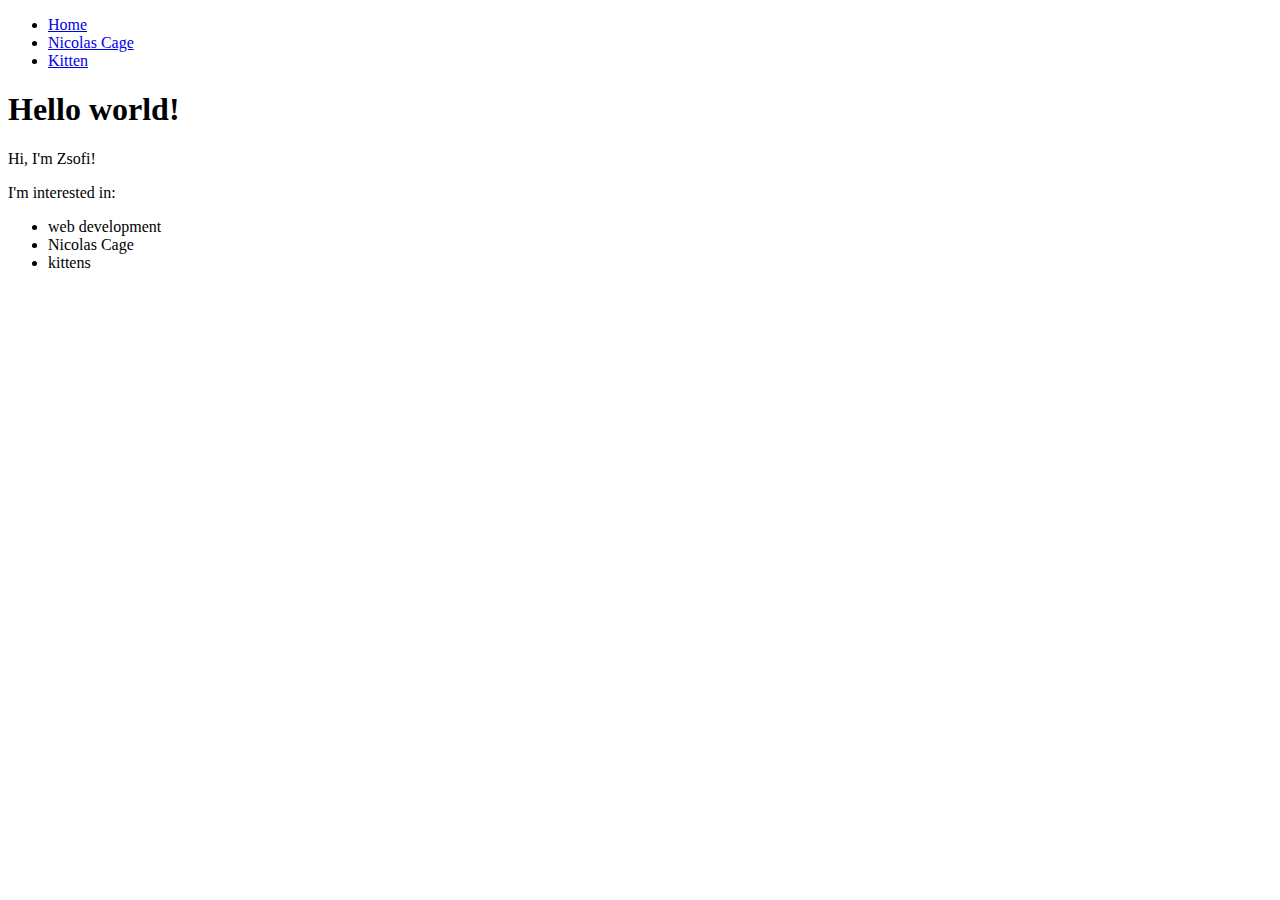
==== index.html @ 731b3635 "Added content to main page" ====
<!DOCTYPE html>
<html lang="en">
  <head>
    <meta charset="UTF-8" />
    <meta http-equiv="X-UA-Compatible" content="IE=edge" />
    <meta name="viewport" content="width=device-width, initial-scale=1.0" />
    <title>Hello world!</title>
  </head>
  <body>
    <header>
      <nav>
        <ul>
          <li><a href="index.html">Home</a></li>
          <li>
            <a href="nicolascage.html">Nicolas Cage</a>
          </li>
          <li><a href="kitten.html">Kitten</a></li>
        </ul>
      </nav>
    </header>
    <main>
      <h1>Hello world!</h1>
      <p>Hi, I'm Zsofi!</p>
      <p>I'm interested in:</p>
      <ul>
        <li>web development</li>
        <li>Nicolas Cage</li>
        <li>kittens</li>
      </ul>
    </main>
    <footer></footer>
  </body>
</html>
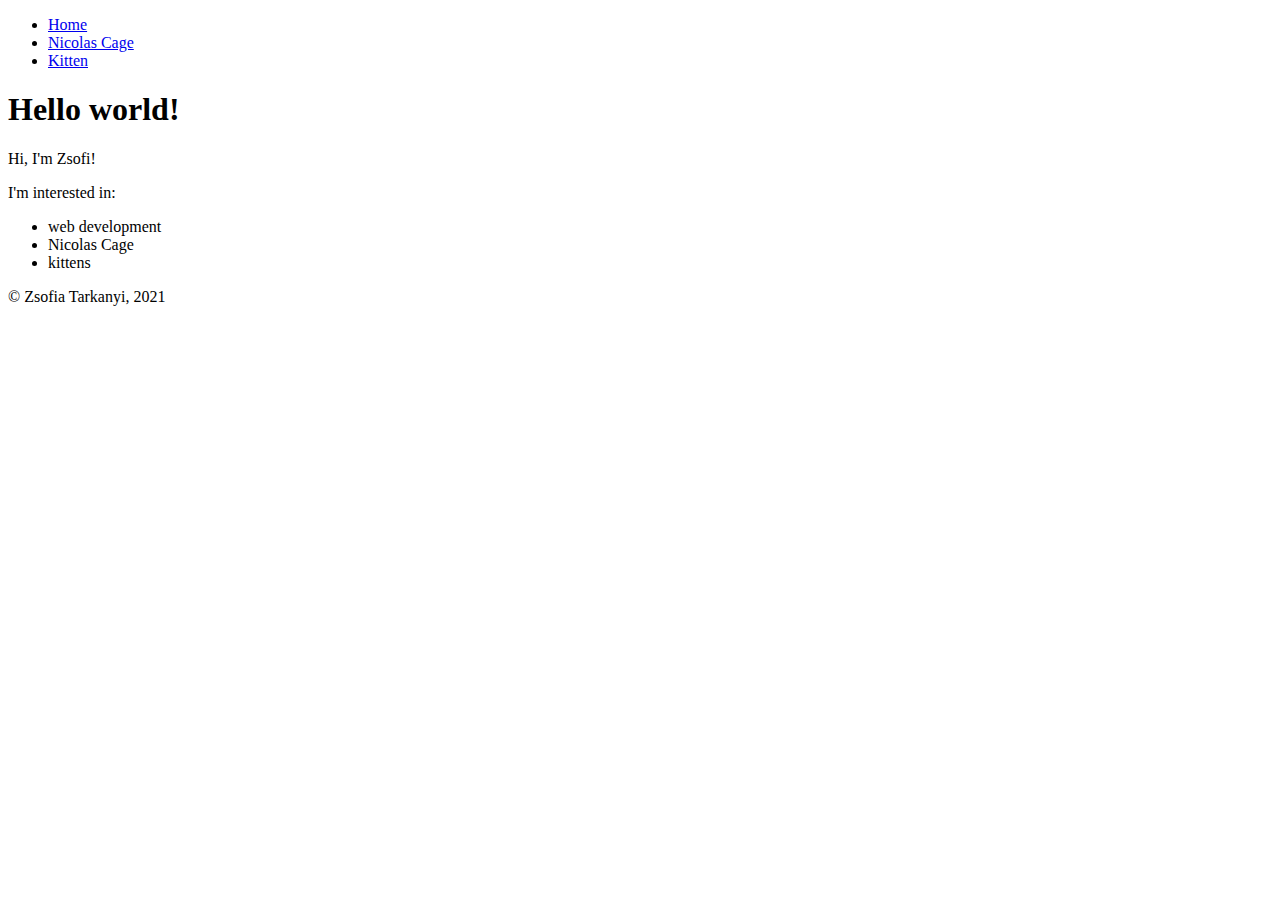
==== commit c6243225: "Created footer" ====
--- a/index.html
+++ b/index.html
@@ -28,6 +28,8 @@
         <li>kittens</li>
       </ul>
     </main>
-    <footer></footer>
+    <footer>
+      <p>© Zsofia Tarkanyi, <time datetime="2021">2021</time></p>
+    </footer>
   </body>
 </html>
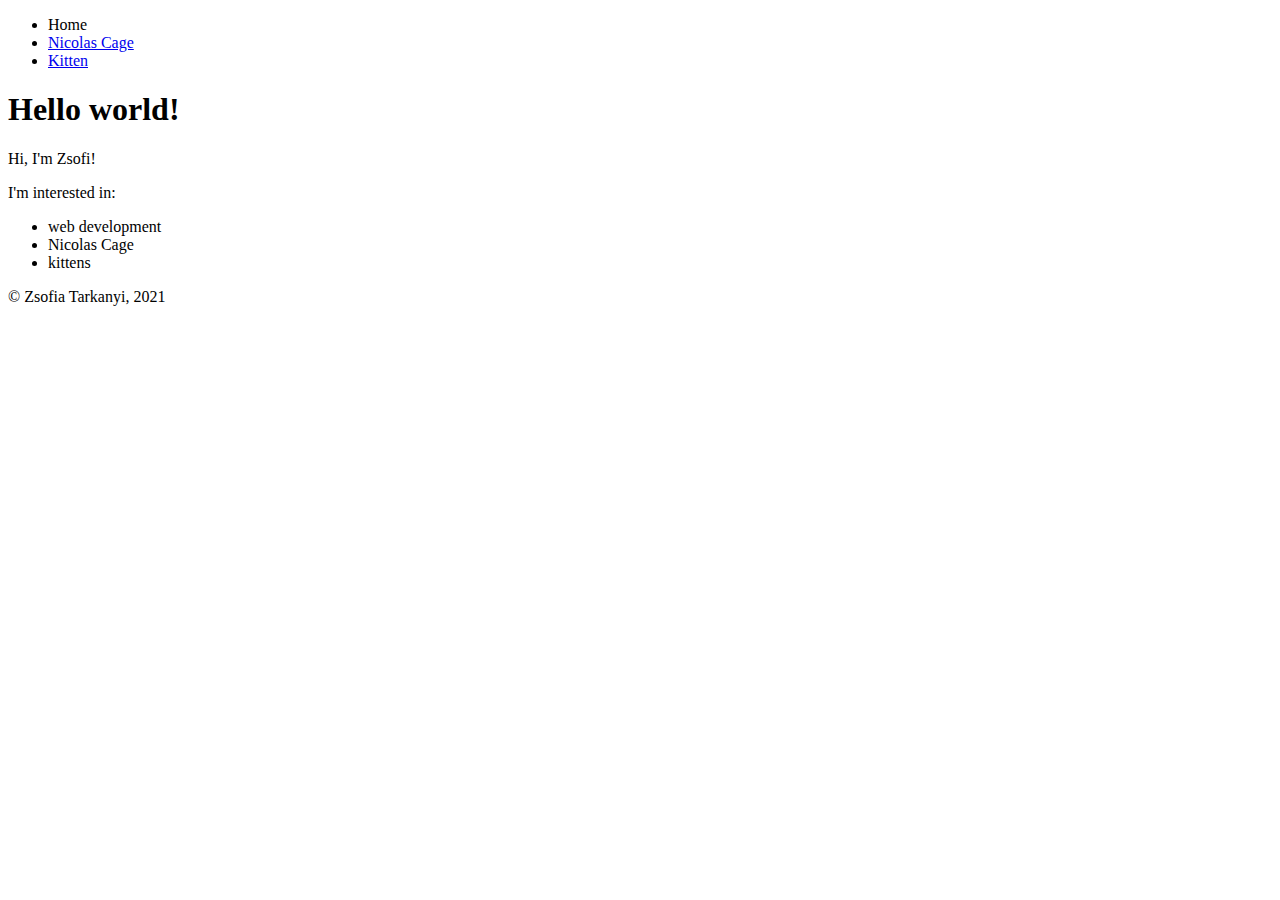
==== commit a5c33a3b: "Deleted unnecessary links" ====
--- a/index.html
+++ b/index.html
@@ -10,7 +10,7 @@
     <header>
       <nav>
         <ul>
-          <li><a href="index.html">Home</a></li>
+          <li>Home</li>
           <li>
             <a href="nicolascage.html">Nicolas Cage</a>
           </li>
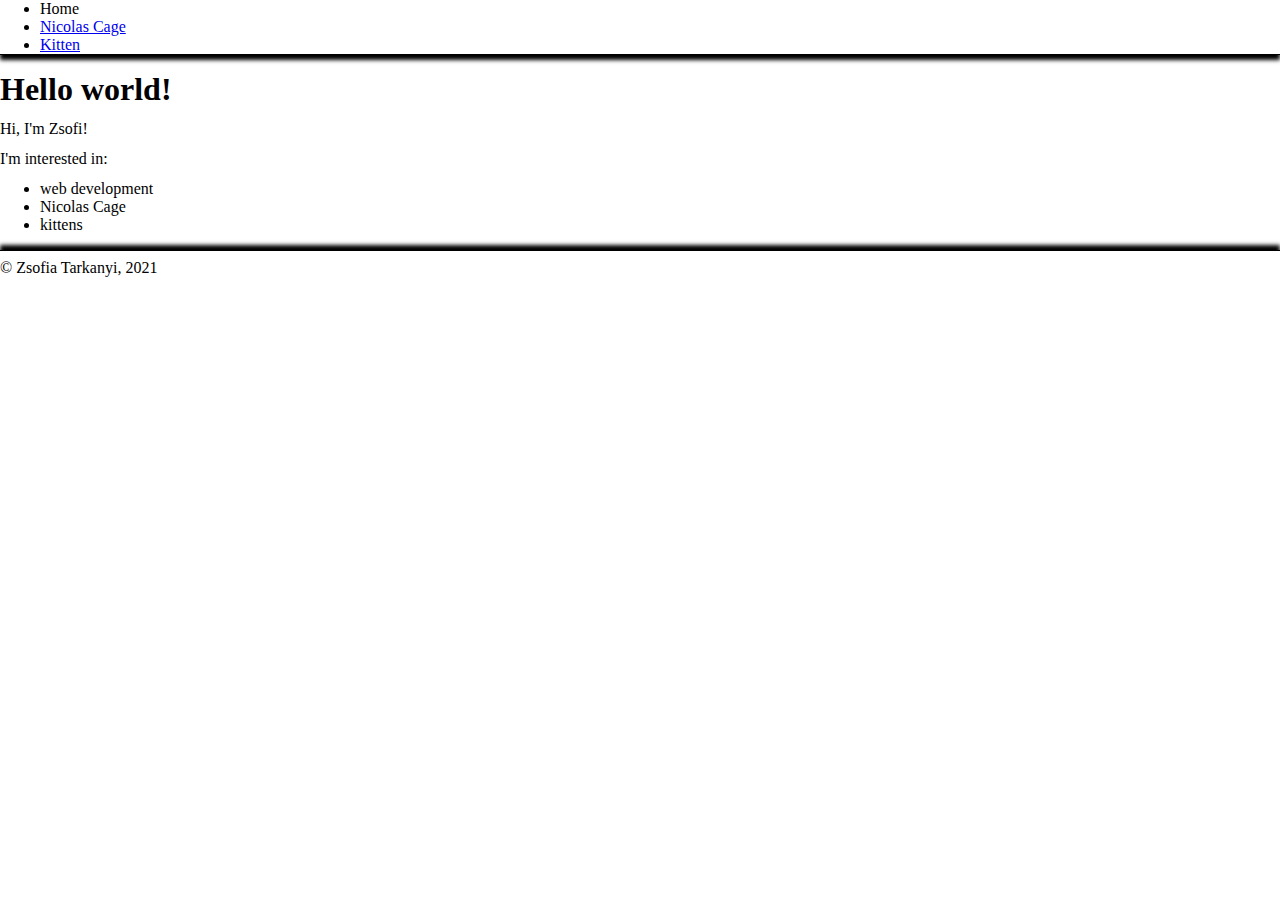
==== commit 45487fc7: "Created stylesheet" ====
--- a/index.html
+++ b/index.html
@@ -1,6 +1,7 @@
 <!DOCTYPE html>
 <html lang="en">
   <head>
+    <link rel="stylesheet" href="styles.css" />
     <meta charset="UTF-8" />
     <meta http-equiv="X-UA-Compatible" content="IE=edge" />
     <meta name="viewport" content="width=device-width, initial-scale=1.0" />
--- a/styles.css
+++ b/styles.css
@@ -0,0 +1,29 @@
+html,
+body {
+  height: 100%;
+}
+* {
+  box-sizing: border-box;
+  margin: 0;
+}
+header {
+  margin-bottom: 16px;
+  border-bottom: 1px solid black;
+  box-shadow: 0 5px 4px 0 black;
+}
+h1 {
+  margin-bottom: 12px;
+}
+p {
+  margin-bottom: 12px;
+}
+main ul {
+  margin-bottom: 12px;
+}
+footer {
+  margin-top: 16px;
+  border-top: 1px solid black;
+  box-shadow: 0 -5px 4px 0 black;
+  padding-top: 8px;
+  padding-bottom: 8px;
+}
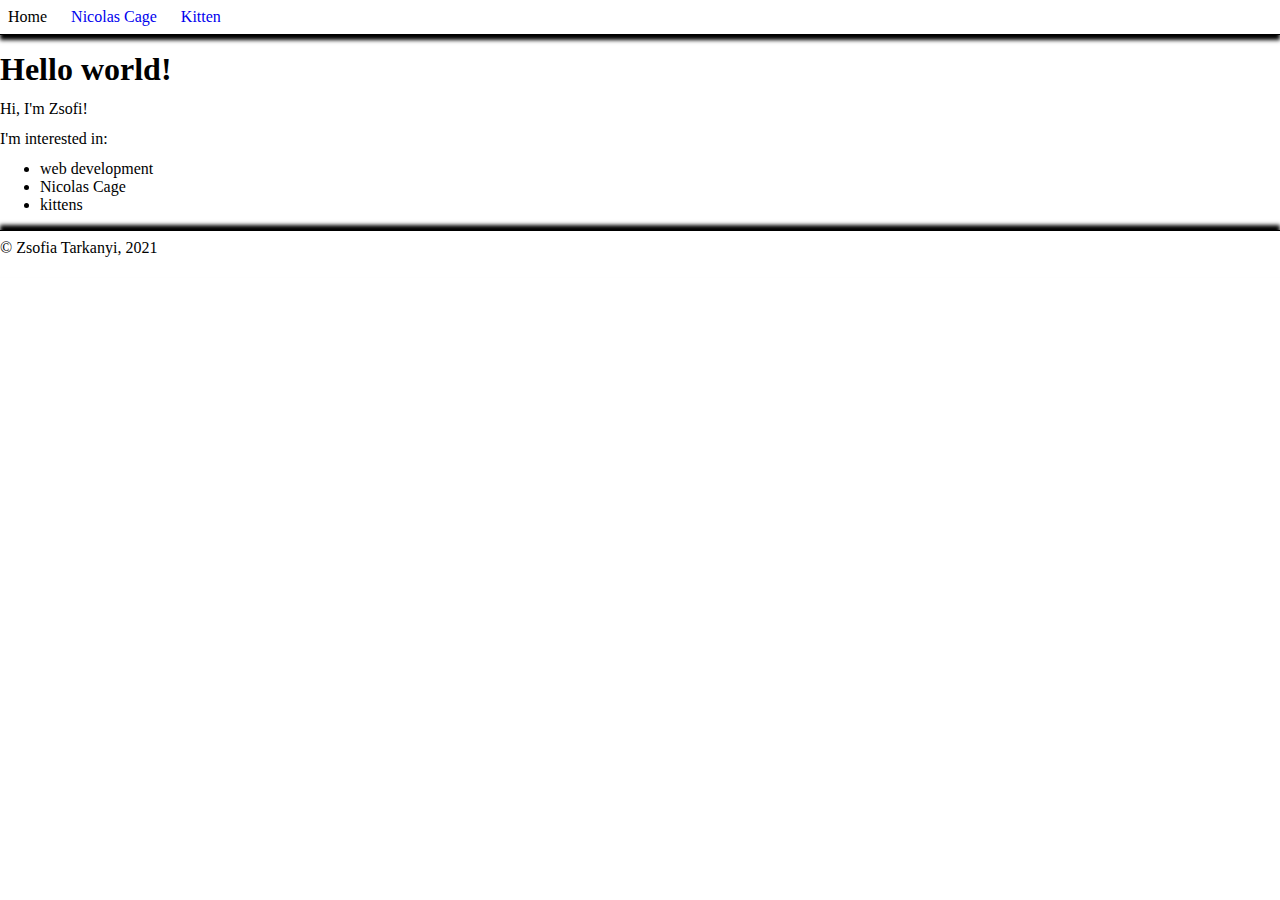
==== commit a4665803: "Made main menu look nicer" ====
--- a/index.html
+++ b/index.html
@@ -11,7 +11,7 @@
     <header>
       <nav>
         <ul>
-          <li>Home</li>
+          <li><span>Home</span></li>
           <li>
             <a href="nicolascage.html">Nicolas Cage</a>
           </li>
--- a/styles.css
+++ b/styles.css
@@ -10,6 +10,21 @@
   margin-bottom: 16px;
   border-bottom: 1px solid black;
   box-shadow: 0 5px 4px 0 black;
+}
+header ul {
+  display: flex;
+  flex-direction: row;
+  padding-left: 0;
+  list-style-type: none;
+}
+header ul li {
+  margin-right: 8px;
+}
+header ul li a,
+header ul li span {
+  padding: 8px;
+  display: block;
+  text-decoration: none;
 }
 h1 {
   margin-bottom: 12px;
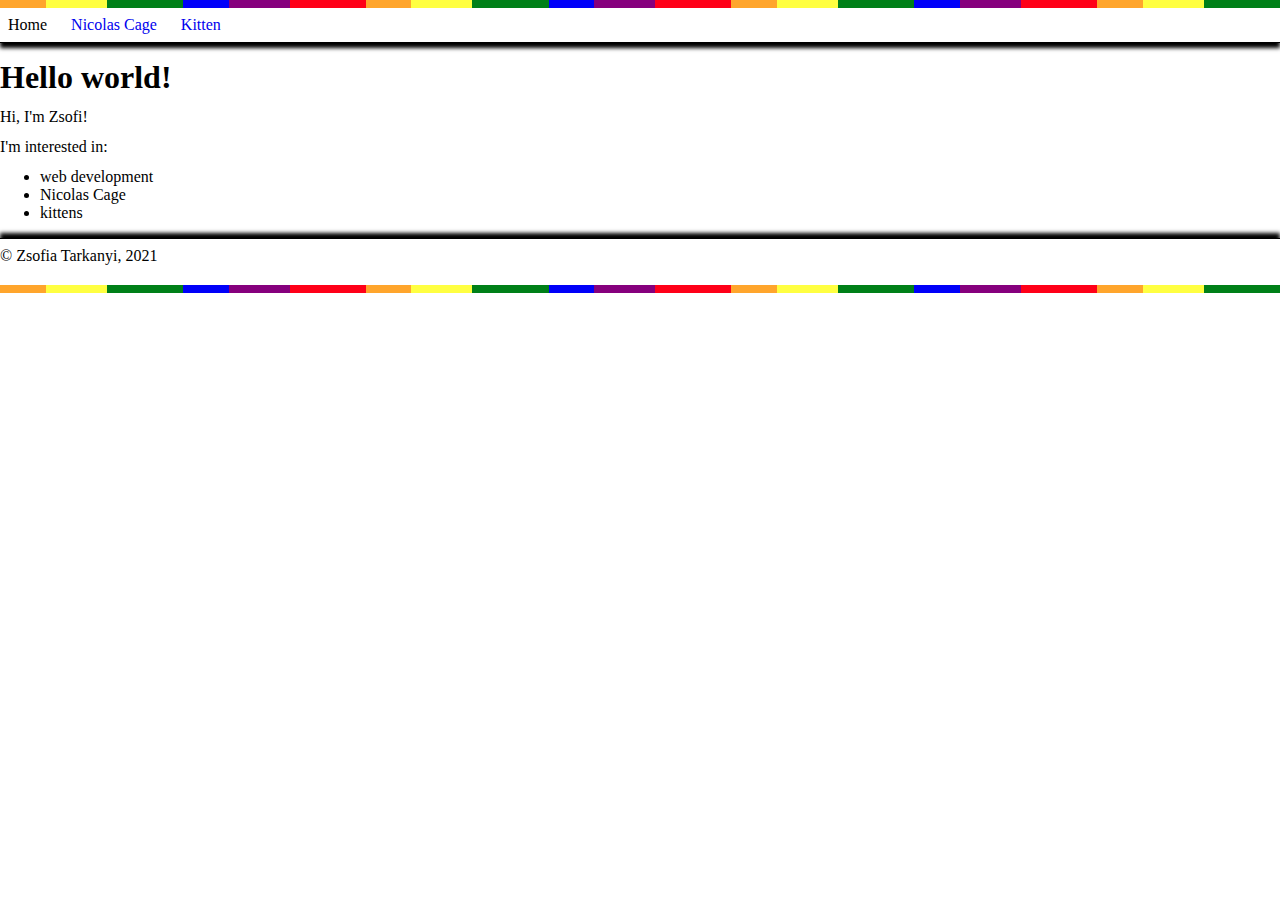
==== commit b8e6ab9c: "Added pride pattern" ====
--- a/index.html
+++ b/index.html
@@ -8,6 +8,29 @@
     <title>Hello world!</title>
   </head>
   <body>
+    <div class="pride-pattern">
+      <div class="a"></div>
+      <div class="b"></div>
+      <div class="c"></div>
+      <div class="d"></div>
+      <div class="e"></div>
+      <div class="f"></div>
+      <div class="g"></div>
+      <div class="h"></div>
+      <div class="i"></div>
+      <div class="j"></div>
+      <div class="k"></div>
+      <div class="l"></div>
+      <div class="m"></div>
+      <div class="n"></div>
+      <div class="o"></div>
+      <div class="p"></div>
+      <div class="q"></div>
+      <div class="r"></div>
+      <div class="s"></div>
+      <div class="t"></div>
+      <div class="u"></div>
+    </div>
     <header>
       <nav>
         <ul>
@@ -32,5 +55,28 @@
     <footer>
       <p>© Zsofia Tarkanyi, <time datetime="2021">2021</time></p>
     </footer>
+    <div class="pride-pattern">
+      <div class="a"></div>
+      <div class="b"></div>
+      <div class="c"></div>
+      <div class="d"></div>
+      <div class="e"></div>
+      <div class="f"></div>
+      <div class="g"></div>
+      <div class="h"></div>
+      <div class="i"></div>
+      <div class="j"></div>
+      <div class="k"></div>
+      <div class="l"></div>
+      <div class="m"></div>
+      <div class="n"></div>
+      <div class="o"></div>
+      <div class="p"></div>
+      <div class="q"></div>
+      <div class="r"></div>
+      <div class="s"></div>
+      <div class="t"></div>
+      <div class="u"></div>
+    </div>
   </body>
 </html>
--- a/styles.css
+++ b/styles.css
@@ -5,6 +5,116 @@
 * {
   box-sizing: border-box;
   margin: 0;
+}
+.pride-pattern {
+  display: grid;
+  grid-template-columns: repeat(7, 3fr 4fr 5fr);
+  grid-template-rows: 1fr;
+  gap: 0px 0px;
+  height: 8px;
+  grid-template-areas: "a b c d e f g h i j k l m n o p q r s t u";
+}
+
+.a {
+  grid-area: a;
+}
+
+.b {
+  grid-area: b;
+}
+
+.c {
+  grid-area: c;
+}
+
+.d {
+  grid-area: d;
+}
+
+.e {
+  grid-area: e;
+}
+
+.f {
+  grid-area: f;
+}
+
+.g {
+  grid-area: g;
+}
+
+.h {
+  grid-area: h;
+}
+
+.i {
+  grid-area: i;
+}
+
+.j {
+  grid-area: j;
+}
+
+.k {
+  grid-area: k;
+}
+
+.l {
+  grid-area: l;
+}
+
+.m {
+  grid-area: m;
+}
+
+.n {
+  grid-area: n;
+}
+
+.o {
+  grid-area: o;
+}
+
+.p {
+  grid-area: p;
+}
+
+.q {
+  grid-area: q;
+}
+
+.r {
+  grid-area: r;
+}
+
+.s {
+  grid-area: s;
+}
+
+.t {
+  grid-area: t;
+}
+
+.u {
+  grid-area: u;
+}
+.pride-pattern div:nth-child(6n) {
+  background-color: #ff0018;
+}
+.pride-pattern div:nth-child(6n + 1) {
+  background-color: #ffa52c;
+}
+.pride-pattern div:nth-child(6n + 2) {
+  background-color: #ffff41;
+}
+.pride-pattern div:nth-child(6n + 3) {
+  background-color: #008018;
+}
+.pride-pattern div:nth-child(6n + 4) {
+  background-color: #0000f9;
+}
+.pride-pattern div:nth-child(6n + 5) {
+  background-color: #86007d;
 }
 header {
   margin-bottom: 16px;
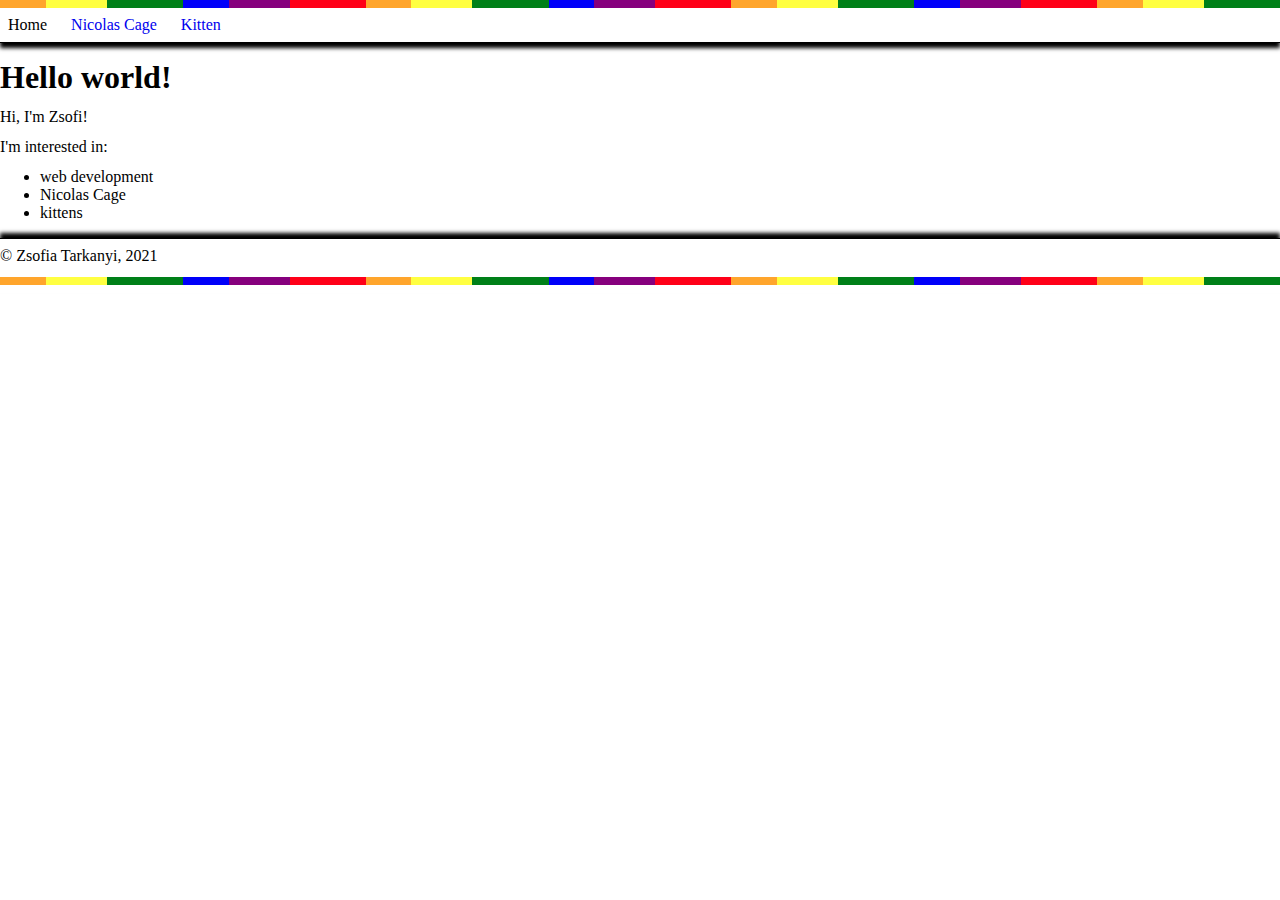
==== commit 153f5d39: "Moved pride pattern to header and footer" ====
--- a/index.html
+++ b/index.html
@@ -8,30 +8,30 @@
     <title>Hello world!</title>
   </head>
   <body>
-    <div class="pride-pattern">
-      <div class="a"></div>
-      <div class="b"></div>
-      <div class="c"></div>
-      <div class="d"></div>
-      <div class="e"></div>
-      <div class="f"></div>
-      <div class="g"></div>
-      <div class="h"></div>
-      <div class="i"></div>
-      <div class="j"></div>
-      <div class="k"></div>
-      <div class="l"></div>
-      <div class="m"></div>
-      <div class="n"></div>
-      <div class="o"></div>
-      <div class="p"></div>
-      <div class="q"></div>
-      <div class="r"></div>
-      <div class="s"></div>
-      <div class="t"></div>
-      <div class="u"></div>
-    </div>
     <header>
+      <div class="pride-pattern">
+        <div class="a"></div>
+        <div class="b"></div>
+        <div class="c"></div>
+        <div class="d"></div>
+        <div class="e"></div>
+        <div class="f"></div>
+        <div class="g"></div>
+        <div class="h"></div>
+        <div class="i"></div>
+        <div class="j"></div>
+        <div class="k"></div>
+        <div class="l"></div>
+        <div class="m"></div>
+        <div class="n"></div>
+        <div class="o"></div>
+        <div class="p"></div>
+        <div class="q"></div>
+        <div class="r"></div>
+        <div class="s"></div>
+        <div class="t"></div>
+        <div class="u"></div>
+      </div>
       <nav>
         <ul>
           <li><span>Home</span></li>
@@ -54,29 +54,29 @@
     </main>
     <footer>
       <p>© Zsofia Tarkanyi, <time datetime="2021">2021</time></p>
+      <div class="pride-pattern">
+        <div class="a"></div>
+        <div class="b"></div>
+        <div class="c"></div>
+        <div class="d"></div>
+        <div class="e"></div>
+        <div class="f"></div>
+        <div class="g"></div>
+        <div class="h"></div>
+        <div class="i"></div>
+        <div class="j"></div>
+        <div class="k"></div>
+        <div class="l"></div>
+        <div class="m"></div>
+        <div class="n"></div>
+        <div class="o"></div>
+        <div class="p"></div>
+        <div class="q"></div>
+        <div class="r"></div>
+        <div class="s"></div>
+        <div class="t"></div>
+        <div class="u"></div>
+      </div>
     </footer>
-    <div class="pride-pattern">
-      <div class="a"></div>
-      <div class="b"></div>
-      <div class="c"></div>
-      <div class="d"></div>
-      <div class="e"></div>
-      <div class="f"></div>
-      <div class="g"></div>
-      <div class="h"></div>
-      <div class="i"></div>
-      <div class="j"></div>
-      <div class="k"></div>
-      <div class="l"></div>
-      <div class="m"></div>
-      <div class="n"></div>
-      <div class="o"></div>
-      <div class="p"></div>
-      <div class="q"></div>
-      <div class="r"></div>
-      <div class="s"></div>
-      <div class="t"></div>
-      <div class="u"></div>
-    </div>
   </body>
 </html>
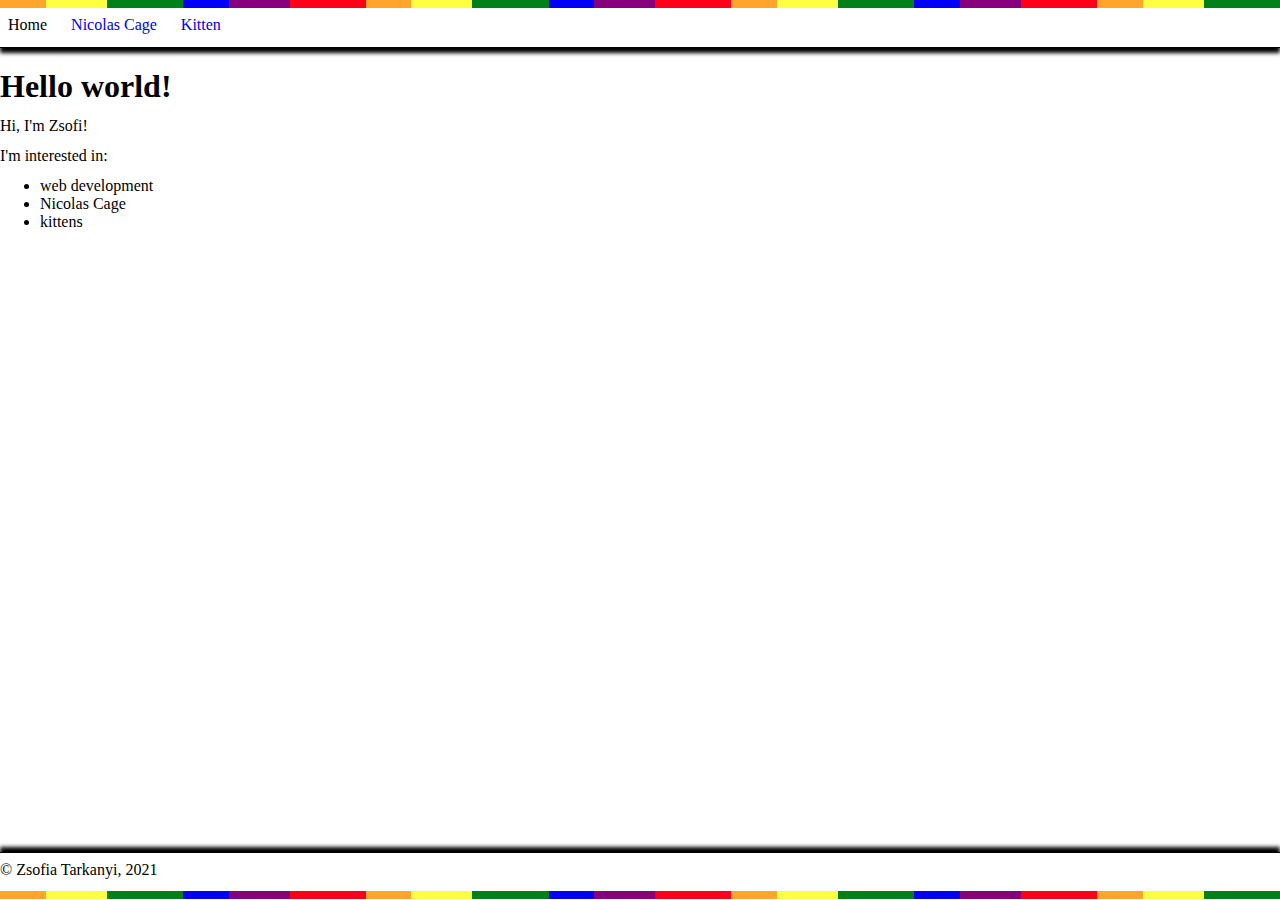
==== commit 6691fed2: "Movend header, footer and main to the center" ====
--- a/index.html
+++ b/index.html
@@ -32,7 +32,7 @@
         <div class="t"></div>
         <div class="u"></div>
       </div>
-      <nav>
+      <nav class="content-center">
         <ul>
           <li><span>Home</span></li>
           <li>
@@ -43,17 +43,22 @@
       </nav>
     </header>
     <main>
-      <h1>Hello world!</h1>
-      <p>Hi, I'm Zsofi!</p>
-      <p>I'm interested in:</p>
-      <ul>
-        <li>web development</li>
-        <li>Nicolas Cage</li>
-        <li>kittens</li>
-      </ul>
+      <div class="content-center">
+        <h1>Hello world!</h1>
+        <p>Hi, I'm Zsofi!</p>
+        <p>I'm interested in:</p>
+        <ul>
+          <li>web development</li>
+          <li>Nicolas Cage</li>
+          <li>kittens</li>
+        </ul>
+      </div>
     </main>
     <footer>
-      <p>© Zsofia Tarkanyi, <time datetime="2021">2021</time></p>
+      <div class="content-center">
+        <p>© Zsofia Tarkanyi, <time datetime="2021">2021</time></p>
+      </div>
+
       <div class="pride-pattern">
         <div class="a"></div>
         <div class="b"></div>
--- a/styles.css
+++ b/styles.css
@@ -1,6 +1,15 @@
 html,
 body {
   height: 100%;
+}
+body {
+  display: grid;
+  grid-template-columns: 1fr;
+  grid-template-rows: 48px 1fr 48px;
+  grid-template-areas:
+    "Header"
+    "Main"
+    "Footer";
 }
 * {
   box-sizing: border-box;
@@ -117,9 +126,9 @@
   background-color: #86007d;
 }
 header {
-  margin-bottom: 16px;
   border-bottom: 1px solid black;
   box-shadow: 0 5px 4px 0 black;
+  grid-area: Header;
 }
 header ul {
   display: flex;
@@ -142,13 +151,18 @@
 p {
   margin-bottom: 12px;
 }
+main {
+  grid-area: Main;
+  padding-top: 20px;
+  padding-bottom: 20px;
+}
 main ul {
   margin-bottom: 12px;
 }
 footer {
-  margin-top: 16px;
   border-top: 1px solid black;
   box-shadow: 0 -5px 4px 0 black;
   padding-top: 8px;
   padding-bottom: 8px;
+  grid-area: Footer;
 }
